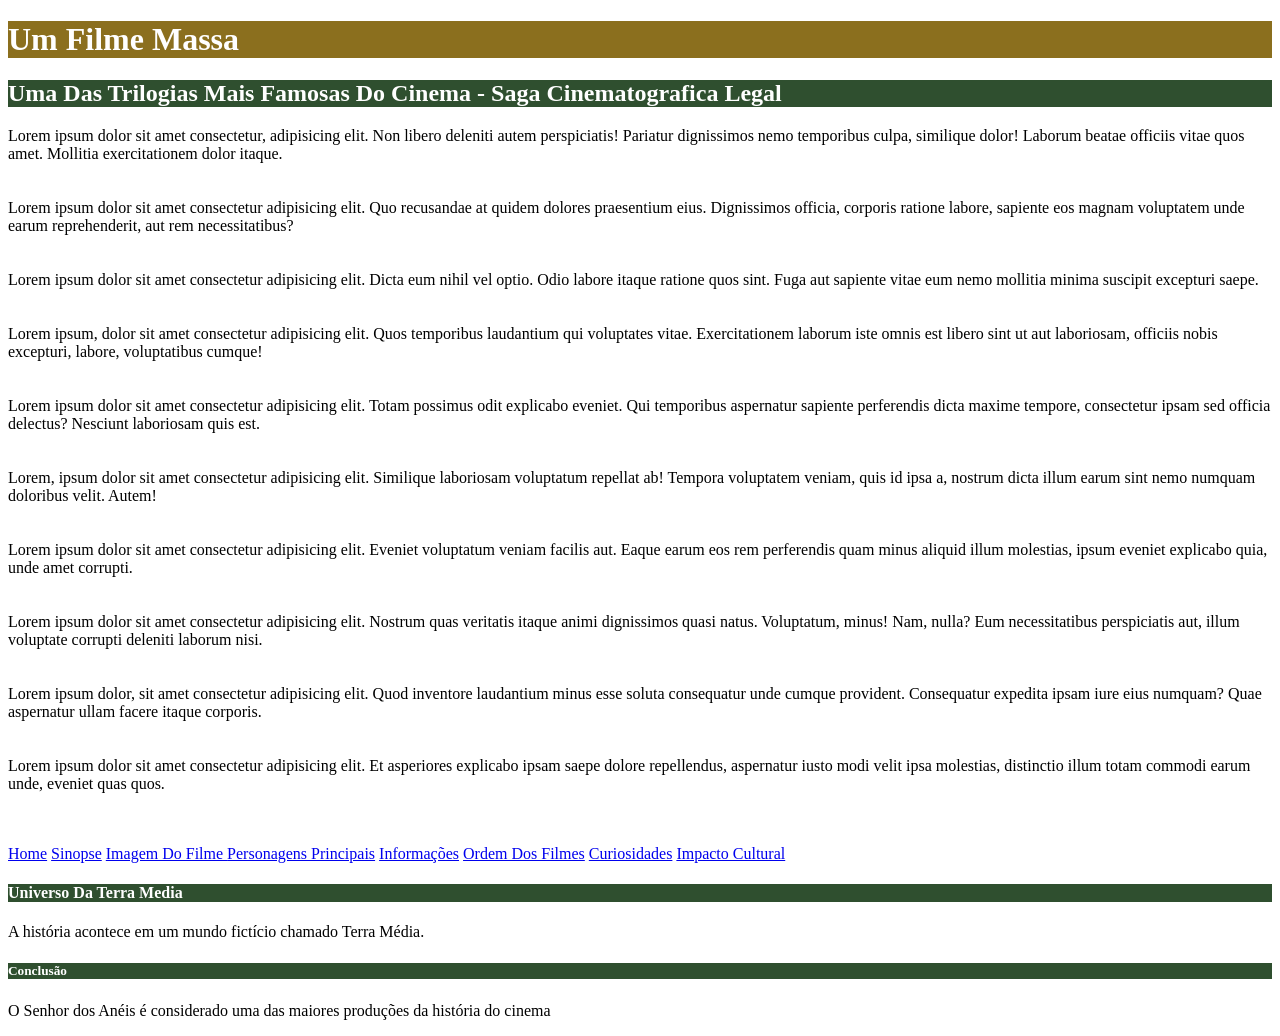
==== index.html @ 5e1171a9 "criação da tabela da trilogia dos filmes" ====
<!DOCTYPE html>
<html>
    <head>
       <title>Filme O Senhor Dos Aneis</title>
        <meta charset="utf8">
        <link rel="stylesheet" href="styles.css">
    </head>
    <body>
     <h1 id="titulo_principal">Um Filme Massa</h1>
    <h2 class="titulo_secundario">Uma Das Trilogias Mais Famosas Do Cinema - Saga Cinematografica Legal</h2>
    <p>Lorem ipsum dolor sit amet consectetur, adipisicing elit. Non libero deleniti autem perspiciatis! Pariatur dignissimos nemo temporibus culpa, similique dolor! Laborum beatae officiis vitae quos amet. Mollitia exercitationem dolor itaque.<br><br><br>

  Lorem ipsum dolor sit amet consectetur adipisicing elit. Quo recusandae at quidem dolores praesentium eius. Dignissimos officia, corporis ratione labore, sapiente eos magnam voluptatem unde earum reprehenderit, aut rem necessitatibus?<br><br><br>
  Lorem ipsum dolor sit amet consectetur adipisicing elit. Dicta eum nihil vel optio. Odio labore itaque ratione quos sint. Fuga aut sapiente vitae eum nemo mollitia minima suscipit excepturi saepe.<br><br><br>
  
  Lorem ipsum, dolor sit amet consectetur adipisicing elit. Quos temporibus laudantium qui voluptates vitae. Exercitationem laborum iste omnis est libero sint ut aut laboriosam, officiis nobis excepturi, labore, voluptatibus cumque!<br><br><br>
  
  Lorem ipsum dolor sit amet consectetur adipisicing elit. Totam possimus odit explicabo eveniet. Qui temporibus aspernatur sapiente perferendis dicta maxime tempore, consectetur ipsam sed officia delectus? Nesciunt laboriosam quis est.<br><br><br>
  
  Lorem, ipsum dolor sit amet consectetur adipisicing elit. Similique laboriosam voluptatum repellat ab! Tempora voluptatem veniam, quis id ipsa a, nostrum dicta illum earum sint nemo numquam doloribus velit. Autem!<br><br><br>
  
  Lorem ipsum dolor sit amet consectetur adipisicing elit. Eveniet voluptatum veniam facilis aut. Eaque earum eos rem perferendis quam minus aliquid illum molestias, ipsum eveniet explicabo quia, unde amet corrupti.<br><br><br>
 
  Lorem ipsum dolor sit amet consectetur adipisicing elit. Nostrum quas veritatis itaque animi dignissimos quasi natus. Voluptatum, minus! Nam, nulla? Eum necessitatibus perspiciatis aut, illum voluptate corrupti deleniti laborum nisi.<br><br><br>

  Lorem ipsum dolor, sit amet consectetur adipisicing elit. Quod inventore laudantium minus esse soluta consequatur unde cumque provident. Consequatur expedita ipsam iure eius numquam? Quae aspernatur ullam facere itaque corporis.<br><br><br>

  Lorem ipsum dolor sit amet consectetur adipisicing elit. Et asperiores explicabo ipsam saepe dolore repellendus, aspernatur iusto modi velit ipsa molestias, distinctio illum totam commodi earum unde, eveniet quas quos.
<br><br><br>
    </p>

    <div id="conclusao"
      <nav>
         <a href="index.html">Home</a>
         <a href="sinopse.html">Sinopse</a>
         <a href="imagemdofilme.html" >Imagem Do Filme </a>
         <a href="Personagens.html">Personagens Principais</a>
         <a href="Informações.html" >Informações</a>
         <a href="Ordem.html">Ordem Dos Filmes</a>
         <a href="curiosidades.html">Curiosidades</a>
         <a href="impacto.html" >Impacto Cultural</a>
         <a href="#conclusao"></a>
      </nav>
      <h4 class="titulo_secundario">Universo Da Terra Media</h4>
          <p>A história acontece em um mundo fictício chamado Terra Média. </p>
      <h5 class="titulo_secundario">Conclusão</h5>
          <p>O Senhor dos Anéis é considerado uma das maiores produções da história do cinema</p>
    </body>
</html>
---- styles.css ----
#titulo_principal{
                background-color: #8B6F1E;;;
                color: white;
            }

            .titulo_secundario{
                background-color: #2F4F2F;;;
                color: white;
            }
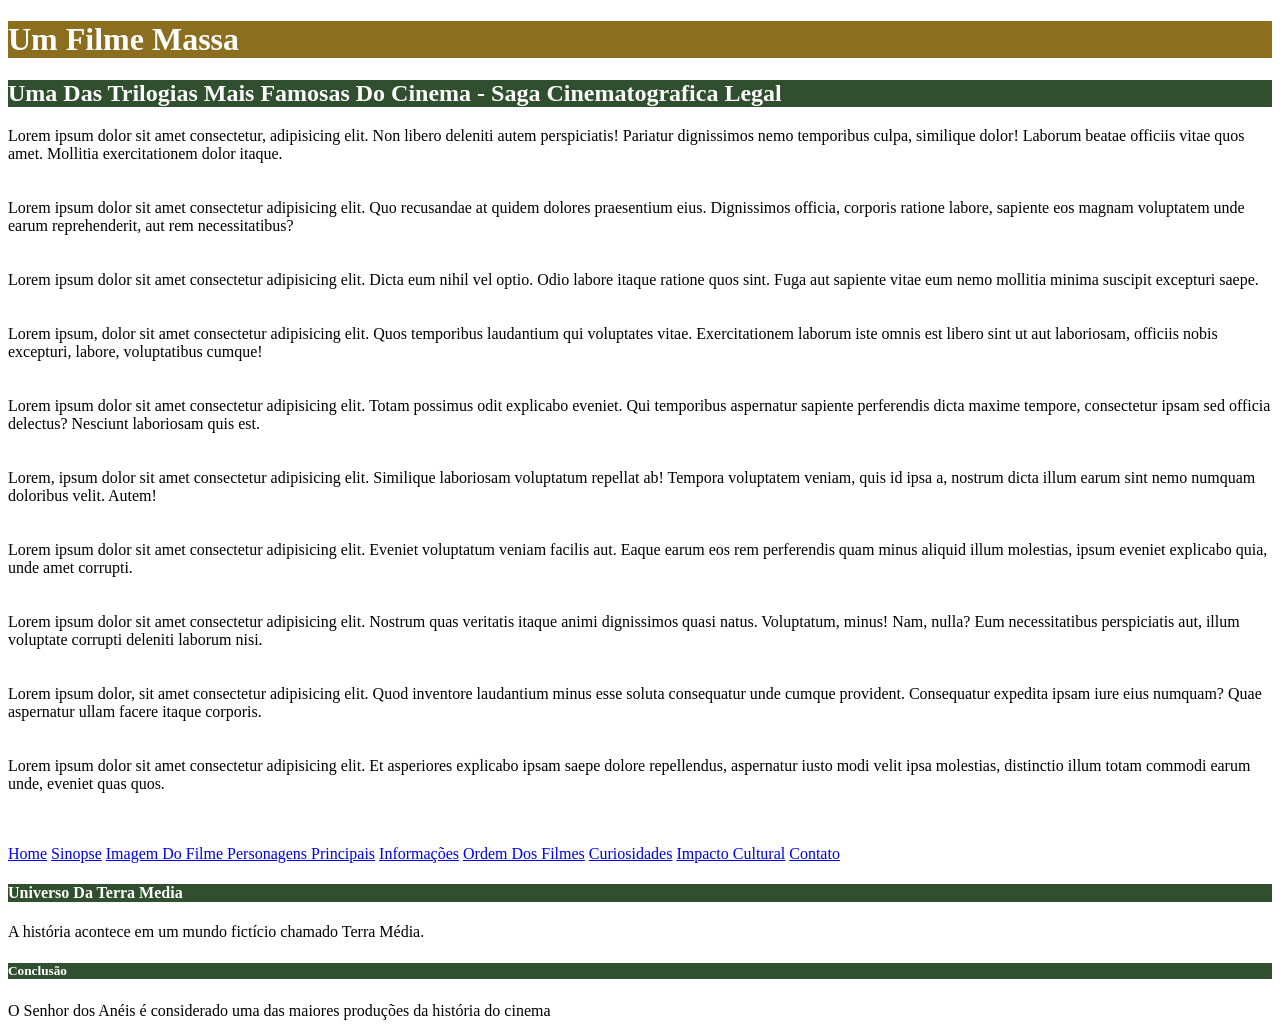
==== commit 137e30cb: "criação da pagina de contato" ====
--- a/index.html
+++ b/index.html
@@ -29,7 +29,7 @@
 <br><br><br>
     </p>
 
-    <div id="conclusao"
+    <div id="conclusao"></div>
       <nav>
          <a href="index.html">Home</a>
          <a href="sinopse.html">Sinopse</a>
@@ -40,6 +40,7 @@
          <a href="curiosidades.html">Curiosidades</a>
          <a href="impacto.html" >Impacto Cultural</a>
          <a href="#conclusao"></a>
+         <a href="contato.html">Contato</a>
       </nav>
       <h4 class="titulo_secundario">Universo Da Terra Media</h4>
           <p>A história acontece em um mundo fictício chamado Terra Média. </p>
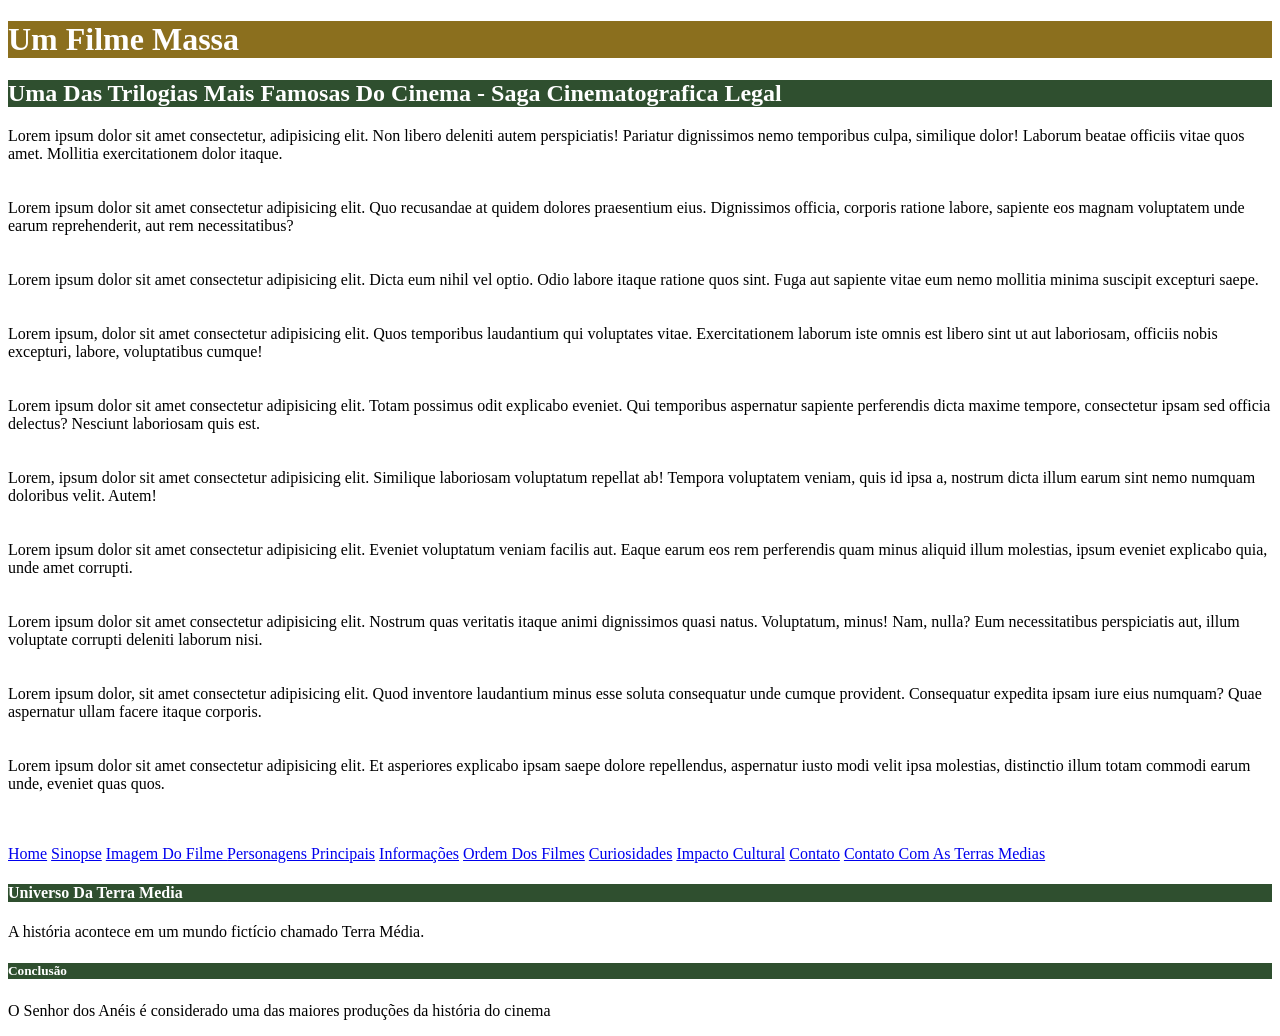
==== commit cc2f7079: "criação do trabalho dor de cabeça" ====
--- a/index.html
+++ b/index.html
@@ -41,6 +41,7 @@
          <a href="impacto.html" >Impacto Cultural</a>
          <a href="#conclusao"></a>
          <a href="contato.html">Contato</a>
+         <a href="ContatoComATerraMedia.html">Contato Com As Terras Medias</a>
       </nav>
       <h4 class="titulo_secundario">Universo Da Terra Media</h4>
           <p>A história acontece em um mundo fictício chamado Terra Média. </p>
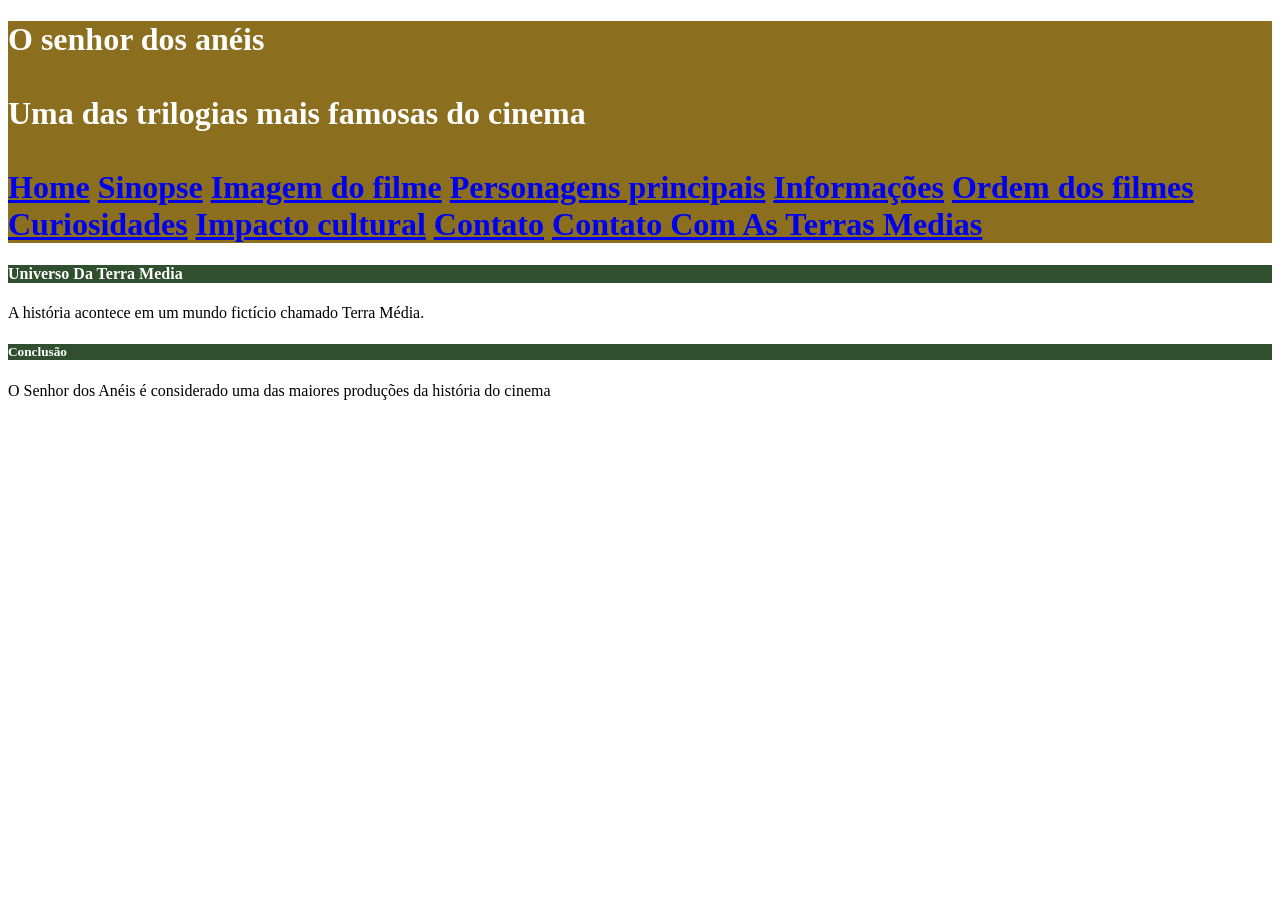
==== commit 8eb6a4bc: "trabai" ====
--- a/index.html
+++ b/index.html
@@ -6,43 +6,24 @@
         <link rel="stylesheet" href="styles.css">
     </head>
     <body>
-     <h1 id="titulo_principal">Um Filme Massa</h1>
-    <h2 class="titulo_secundario">Uma Das Trilogias Mais Famosas Do Cinema - Saga Cinematografica Legal</h2>
-    <p>Lorem ipsum dolor sit amet consectetur, adipisicing elit. Non libero deleniti autem perspiciatis! Pariatur dignissimos nemo temporibus culpa, similique dolor! Laborum beatae officiis vitae quos amet. Mollitia exercitationem dolor itaque.<br><br><br>
-
-  Lorem ipsum dolor sit amet consectetur adipisicing elit. Quo recusandae at quidem dolores praesentium eius. Dignissimos officia, corporis ratione labore, sapiente eos magnam voluptatem unde earum reprehenderit, aut rem necessitatibus?<br><br><br>
-  Lorem ipsum dolor sit amet consectetur adipisicing elit. Dicta eum nihil vel optio. Odio labore itaque ratione quos sint. Fuga aut sapiente vitae eum nemo mollitia minima suscipit excepturi saepe.<br><br><br>
+         <h1 id="titulo_principal">O senhor dos anéis<br><br>Uma das trilogias mais famosas do cinema<br><br>
+        
+        <nav id="titulo_principal">
+        <a href="index.html">Home</a>
+        <a href="sinopse.html">Sinopse</a>
+        <a href="imagemdofilme.html">Imagem do filme</a>
+        <a href="Personagens.html">Personagens principais</a>
+        <a href="Informações.html">Informações</a>
+        <a href="Ordem.html">Ordem dos filmes</a>
+        <a href="curiosidades.html">Curiosidades</a>
+        <a href="impacto.html">Impacto cultural</a>
+        <a href="contato.html">Contato</a>
+      <a href="ContatoComATerraMedia.html">Contato Com As Terras Medias</a></h2>
+    </nav></h1>
   
-  Lorem ipsum, dolor sit amet consectetur adipisicing elit. Quos temporibus laudantium qui voluptates vitae. Exercitationem laborum iste omnis est libero sint ut aut laboriosam, officiis nobis excepturi, labore, voluptatibus cumque!<br><br><br>
-  
-  Lorem ipsum dolor sit amet consectetur adipisicing elit. Totam possimus odit explicabo eveniet. Qui temporibus aspernatur sapiente perferendis dicta maxime tempore, consectetur ipsam sed officia delectus? Nesciunt laboriosam quis est.<br><br><br>
-  
-  Lorem, ipsum dolor sit amet consectetur adipisicing elit. Similique laboriosam voluptatum repellat ab! Tempora voluptatem veniam, quis id ipsa a, nostrum dicta illum earum sint nemo numquam doloribus velit. Autem!<br><br><br>
-  
-  Lorem ipsum dolor sit amet consectetur adipisicing elit. Eveniet voluptatum veniam facilis aut. Eaque earum eos rem perferendis quam minus aliquid illum molestias, ipsum eveniet explicabo quia, unde amet corrupti.<br><br><br>
- 
-  Lorem ipsum dolor sit amet consectetur adipisicing elit. Nostrum quas veritatis itaque animi dignissimos quasi natus. Voluptatum, minus! Nam, nulla? Eum necessitatibus perspiciatis aut, illum voluptate corrupti deleniti laborum nisi.<br><br><br>
-
-  Lorem ipsum dolor, sit amet consectetur adipisicing elit. Quod inventore laudantium minus esse soluta consequatur unde cumque provident. Consequatur expedita ipsam iure eius numquam? Quae aspernatur ullam facere itaque corporis.<br><br><br>
-
-  Lorem ipsum dolor sit amet consectetur adipisicing elit. Et asperiores explicabo ipsam saepe dolore repellendus, aspernatur iusto modi velit ipsa molestias, distinctio illum totam commodi earum unde, eveniet quas quos.
-<br><br><br>
-    </p>
-
+    
     <div id="conclusao"></div>
-      <nav>
-         <a href="index.html">Home</a>
-         <a href="sinopse.html">Sinopse</a>
-         <a href="imagemdofilme.html" >Imagem Do Filme </a>
-         <a href="Personagens.html">Personagens Principais</a>
-         <a href="Informações.html" >Informações</a>
-         <a href="Ordem.html">Ordem Dos Filmes</a>
-         <a href="curiosidades.html">Curiosidades</a>
-         <a href="impacto.html" >Impacto Cultural</a>
-         <a href="#conclusao"></a>
-         <a href="contato.html">Contato</a>
-         <a href="ContatoComATerraMedia.html">Contato Com As Terras Medias</a>
-      </nav>
+      
       <h4 class="titulo_secundario">Universo Da Terra Media</h4>
           <p>A história acontece em um mundo fictício chamado Terra Média. </p>
       <h5 class="titulo_secundario">Conclusão</h5>
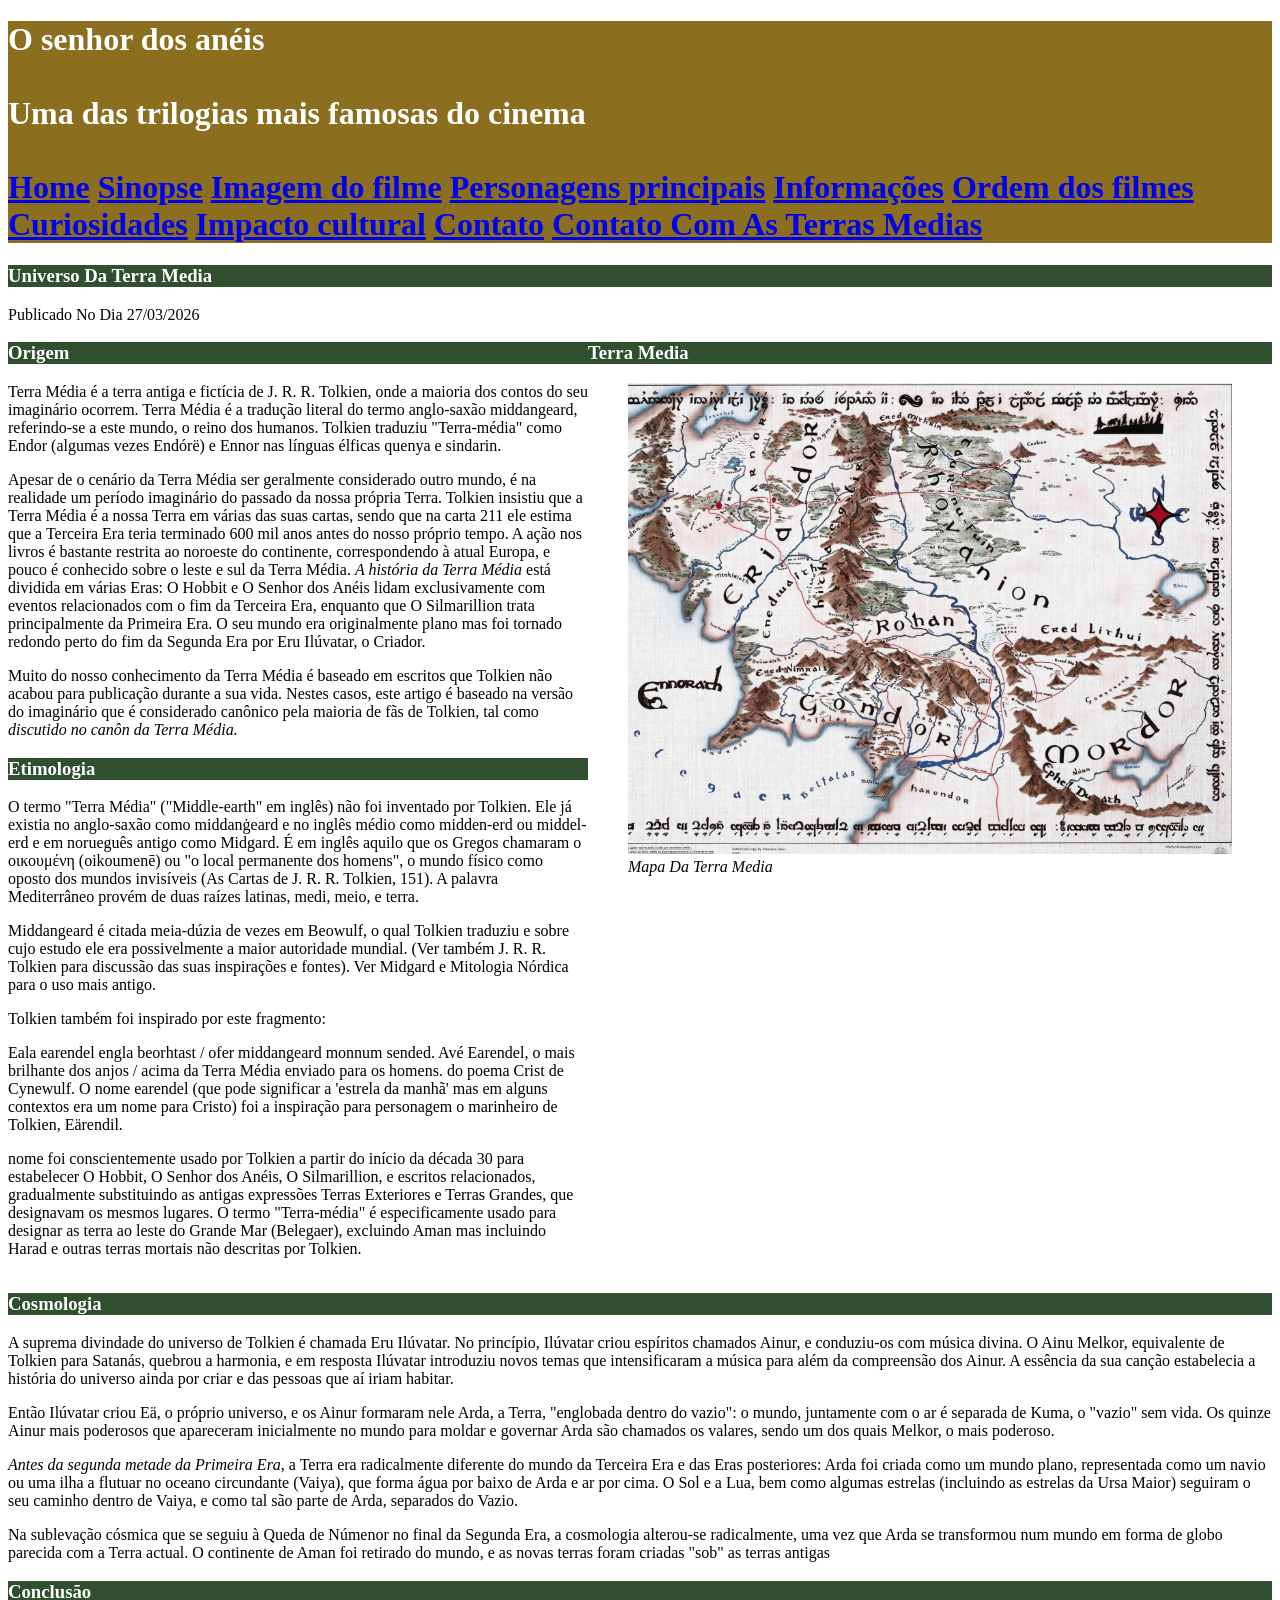
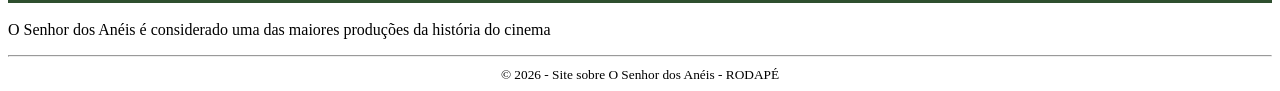
==== commit 20a64136: "atualização da pagina inicial" ====
--- a/index.html
+++ b/index.html
@@ -1,32 +1,148 @@
-<!DOCTYPE html>
-<html>
-    <head>
-       <title>Filme O Senhor Dos Aneis</title>
-        <meta charset="utf8">
-        <link rel="stylesheet" href="styles.css">
-    </head>
-    <body>
-         <h1 id="titulo_principal">O senhor dos anéis<br><br>Uma das trilogias mais famosas do cinema<br><br>
-        
-        <nav id="titulo_principal">
-        <a href="index.html">Home</a>
-        <a href="sinopse.html">Sinopse</a>
-        <a href="imagemdofilme.html">Imagem do filme</a>
-        <a href="Personagens.html">Personagens principais</a>
-        <a href="Informações.html">Informações</a>
-        <a href="Ordem.html">Ordem dos filmes</a>
-        <a href="curiosidades.html">Curiosidades</a>
-        <a href="impacto.html">Impacto cultural</a>
-        <a href="contato.html">Contato</a>
-      <a href="ContatoComATerraMedia.html">Contato Com As Terras Medias</a></h2>
-    </nav></h1>
-  
-    
-    <div id="conclusao"></div>
-      
-      <h4 class="titulo_secundario">Universo Da Terra Media</h4>
-          <p>A história acontece em um mundo fictício chamado Terra Média. </p>
-      <h5 class="titulo_secundario">Conclusão</h5>
-          <p>O Senhor dos Anéis é considerado uma das maiores produções da história do cinema</p>
-    </body>
-</html>+        <!DOCTYPE html>
+        <html>
+            <head>
+            <title>Filme O Senhor Dos Aneis</title>
+                <meta charset="utf8">
+                <link rel="stylesheet" href="styles.css" type="text/css">
+                <link rel="icon" type="image/x-icon" href="espada.ico">
+            </head>
+            <body>
+                <header>
+                <h1 id="titulo_principal">O senhor dos anéis<br><br>Uma das trilogias mais famosas do cinema<br><br>
+                
+                <nav id="titulo_principal">
+                <a href="index.html">Home</a>
+                <a href="sinopse.html">Sinopse</a>
+                <a href="imagemdofilme.html">Imagem do filme</a>
+                <a href="Personagens.html">Personagens principais</a>
+                <a href="Informações.html">Informações</a>
+                <a href="Ordem.html">Ordem dos filmes</a>
+                <a href="curiosidades.html">Curiosidades</a>
+                <a href="impacto.html">Impacto cultural</a>
+                <a href="contato.html">Contato</a>
+            <a href="ContatoComATerraMedia.html">Contato Com As Terras Medias</a></h2>
+            </nav></h1>
+            </header>
+            <main>
+            <header>
+                <h3 class="titulo_secundario">Universo Da Terra Media</h3>
+                <spam>Publicado No Dia 27/03/2026</spam>
+            </header>
+
+            <div id="layout">
+
+            <article>
+            <section>
+                <h3 class="titulo_secundario">Origem</h3>
+                    <p>Terra Média é a terra antiga e fictícia de J. R. R. Tolkien, onde a maioria dos 
+                    contos do seu imaginário ocorrem. Terra Média é a tradução literal do termo 
+                    anglo-saxão middangeard, referindo-se a este mundo, o reino dos humanos. 
+                    Tolkien traduziu "Terra-média" como Endor (algumas vezes Endórë) e Ennor 
+                    nas línguas élficas quenya e sindarin.</p>
+
+                    <p>Apesar de o cenário da Terra Média ser geralmente considerado outro mundo, 
+                    é na realidade um período imaginário do passado da nossa própria Terra. 
+                    Tolkien insistiu que a Terra Média é a nossa Terra em várias das suas cartas, 
+                    sendo que na carta 211 ele estima que a Terceira Era teria terminado 600 mil 
+                    anos antes do nosso próprio tempo. A ação nos livros é bastante restrita ao 
+                    noroeste do continente, correspondendo à atual Europa, e pouco é conhecido 
+                    sobre o leste e sul da Terra Média. <em>A história da Terra Média</em> está dividida em 
+                    várias Eras: O Hobbit e O Senhor dos Anéis lidam exclusivamente com 
+                    eventos relacionados com o fim da Terceira Era, enquanto que O Silmarillion 
+                    trata principalmente da Primeira Era. O seu mundo era originalmente plano 
+                    mas foi tornado redondo perto do fim da Segunda Era por Eru Ilúvatar, o 
+                    Criador.</p>
+
+                    <p>Muito do nosso conhecimento da Terra Média é baseado em escritos que 
+                    Tolkien não acabou para publicação durante a sua vida. Nestes casos, este 
+                    artigo é baseado na versão do imaginário que é considerado canônico pela 
+                    maioria de fãs de Tolkien, tal como <em>discutido no canôn da Terra Média.</em></p>
+            </section>
+            <section>
+                    <h3 class="titulo_secundario">Etimologia</h3>     
+                    <p> O termo "Terra Média" ("Middle-earth" em inglês) não foi inventado por 
+                    Tolkien. Ele já existia no anglo-saxão como middanġeard e no inglês médio 
+                    como midden-erd ou middel-erd e em norueguês antigo como Midgard. É em 
+                    inglês aquilo que os Gregos chamaram o οικουμένη (oikoumenē) ou "o local 
+                    permanente dos homens", o mundo físico como oposto dos mundos invisíveis 
+                    (As Cartas de J. R. R. Tolkien, 151). A palavra Mediterrâneo provém de duas 
+                    raízes latinas, medi, meio, e terra.</p>
+
+                    <p>Middangeard é citada meia-dúzia de vezes em Beowulf, o qual Tolkien 
+                    traduziu e sobre cujo estudo ele era possivelmente a maior autoridade 
+                    mundial. (Ver também J. R. R. Tolkien para discussão das suas inspirações e 
+                    fontes). Ver Midgard e Mitologia Nórdica para o uso mais antigo.</p>
+
+                    <p>Tolkien também foi inspirado por este fragmento: </p>
+
+                    <p>Eala earendel engla beorhtast / ofer middangeard monnum sended. 
+                    Avé Earendel, o mais brilhante dos anjos / acima da Terra Média enviado para 
+                    os homens. do poema Crist de Cynewulf. O nome earendel (que pode 
+                    significar a 'estrela da manhã' mas em alguns contextos era um nome para 
+                    Cristo) foi a inspiração para personagem o marinheiro de Tolkien, Eärendil. </p>
+
+                    <p>nome foi conscientemente usado por Tolkien a partir do início da década 30 
+                    para estabelecer O Hobbit, O Senhor dos Anéis, O Silmarillion, e escritos 
+                    relacionados, gradualmente substituindo as antigas expressões Terras 
+                    Exteriores e Terras Grandes, que designavam os mesmos lugares. O termo 
+                    "Terra-média" é especificamente usado para designar as terra ao leste do 
+                    Grande Mar (Belegaer), excluindo Aman mas incluindo Harad e outras terras 
+                    mortais não descritas por Tolkien.</p>
+                    </section>
+        </article>
+                
+                    <aside>
+                        <h3 class="titulo_secundario">Terra Media</h3>  
+                        <figure>
+                            <img src="terra_media.png" alt="Mapa Da Terra Media">
+                            <figcaption><em>Mapa Da Terra Media</em></figcaption>
+                        </figure>
+                    </aside>
+                    </div>
+
+                    <article>
+                        <section>
+                          <h3 class="titulo_secundario">Cosmologia</h3>                       
+                    <p>A suprema divindade do universo de Tolkien é chamada Eru Ilúvatar. No 
+                    princípio, Ilúvatar criou espíritos chamados Ainur, e conduziu-os com música 
+                    divina. O Ainu Melkor, equivalente de Tolkien para Satanás, quebrou a 
+                    harmonia, e em resposta Ilúvatar introduziu novos temas que intensificaram a 
+                    música para além da compreensão dos Ainur. A essência da sua canção 
+                    estabelecia a história do universo ainda por criar e das pessoas que aí iriam 
+                    habitar.</p>
+
+                    <p>Então Ilúvatar criou Eä, o próprio universo, e os Ainur formaram nele Arda, a 
+                    Terra, "englobada dentro do vazio": o mundo, juntamente com o ar é separada 
+                    de Kuma, o "vazio" sem vida. Os quinze Ainur mais poderosos que 
+                    apareceram inicialmente no mundo para moldar e governar Arda são 
+                    chamados os valares, sendo um dos quais Melkor, o mais poderoso.</p>
+
+                    <p><em>Antes da segunda metade da Primeira Era</em>, a Terra era radicalmente diferente 
+                    do mundo da Terceira Era e das Eras posteriores: Arda foi criada como um 
+                    mundo plano, representada como um navio ou uma ilha a flutuar no oceano 
+                    circundante (Vaiya), que forma água por baixo de Arda e ar por cima. O Sol e 
+                    a Lua, bem como algumas estrelas (incluindo as estrelas da Ursa Maior) 
+                    seguiram o seu caminho dentro de Vaiya, e como tal são parte de Arda, 
+                    separados do Vazio.</p>
+
+                    <p>Na sublevação cósmica que se seguiu à Queda de Númenor no final da 
+                    Segunda Era, a cosmologia alterou-se radicalmente, uma vez que Arda se 
+                    transformou num mundo em forma de globo parecida com a Terra actual. O 
+                    continente de Aman foi retirado do mundo, e as novas terras foram criadas 
+                    "sob" as terras antigas</p>
+                        </section>
+                    </article>
+
+
+            <section>
+            <h3 class="titulo_secundario">Conclusão</h3>
+                <p>O Senhor dos Anéis é considerado uma das maiores produções da história do cinema</p>
+            </section>
+
+                <footer class="rodape">
+                    <hr>
+                    <small>© 2026 - Site sobre O Senhor dos Anéis - RODAPÉ</small>
+                </footer>
+                </main>
+            </body>
+        </html>
--- a/styles.css
+++ b/styles.css
@@ -8,4 +8,15 @@
                 background-color: #2F4F2F;;;
                 color: white;
             }
+
+            #layout {
+
+                display: flex;
+            }
+
+            .rodape {
+
+                text-align: center;
+            }
+
         
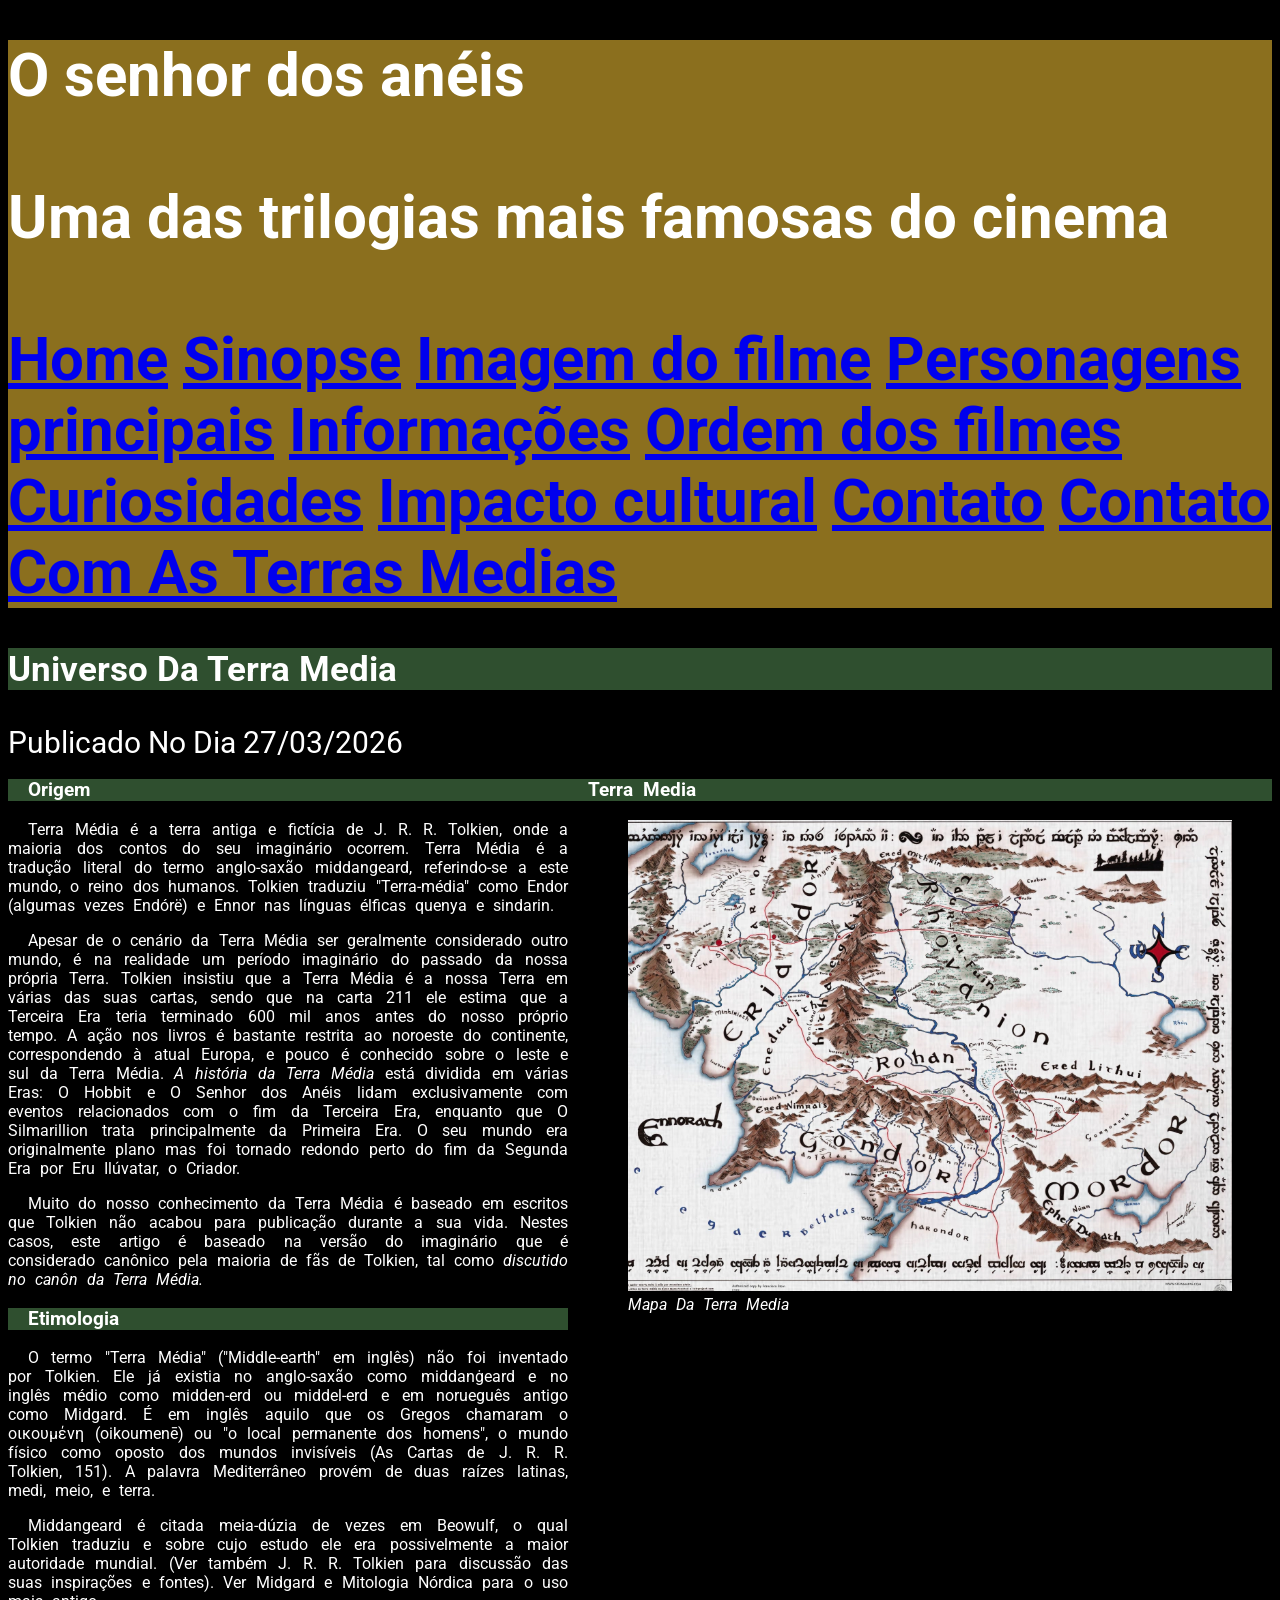
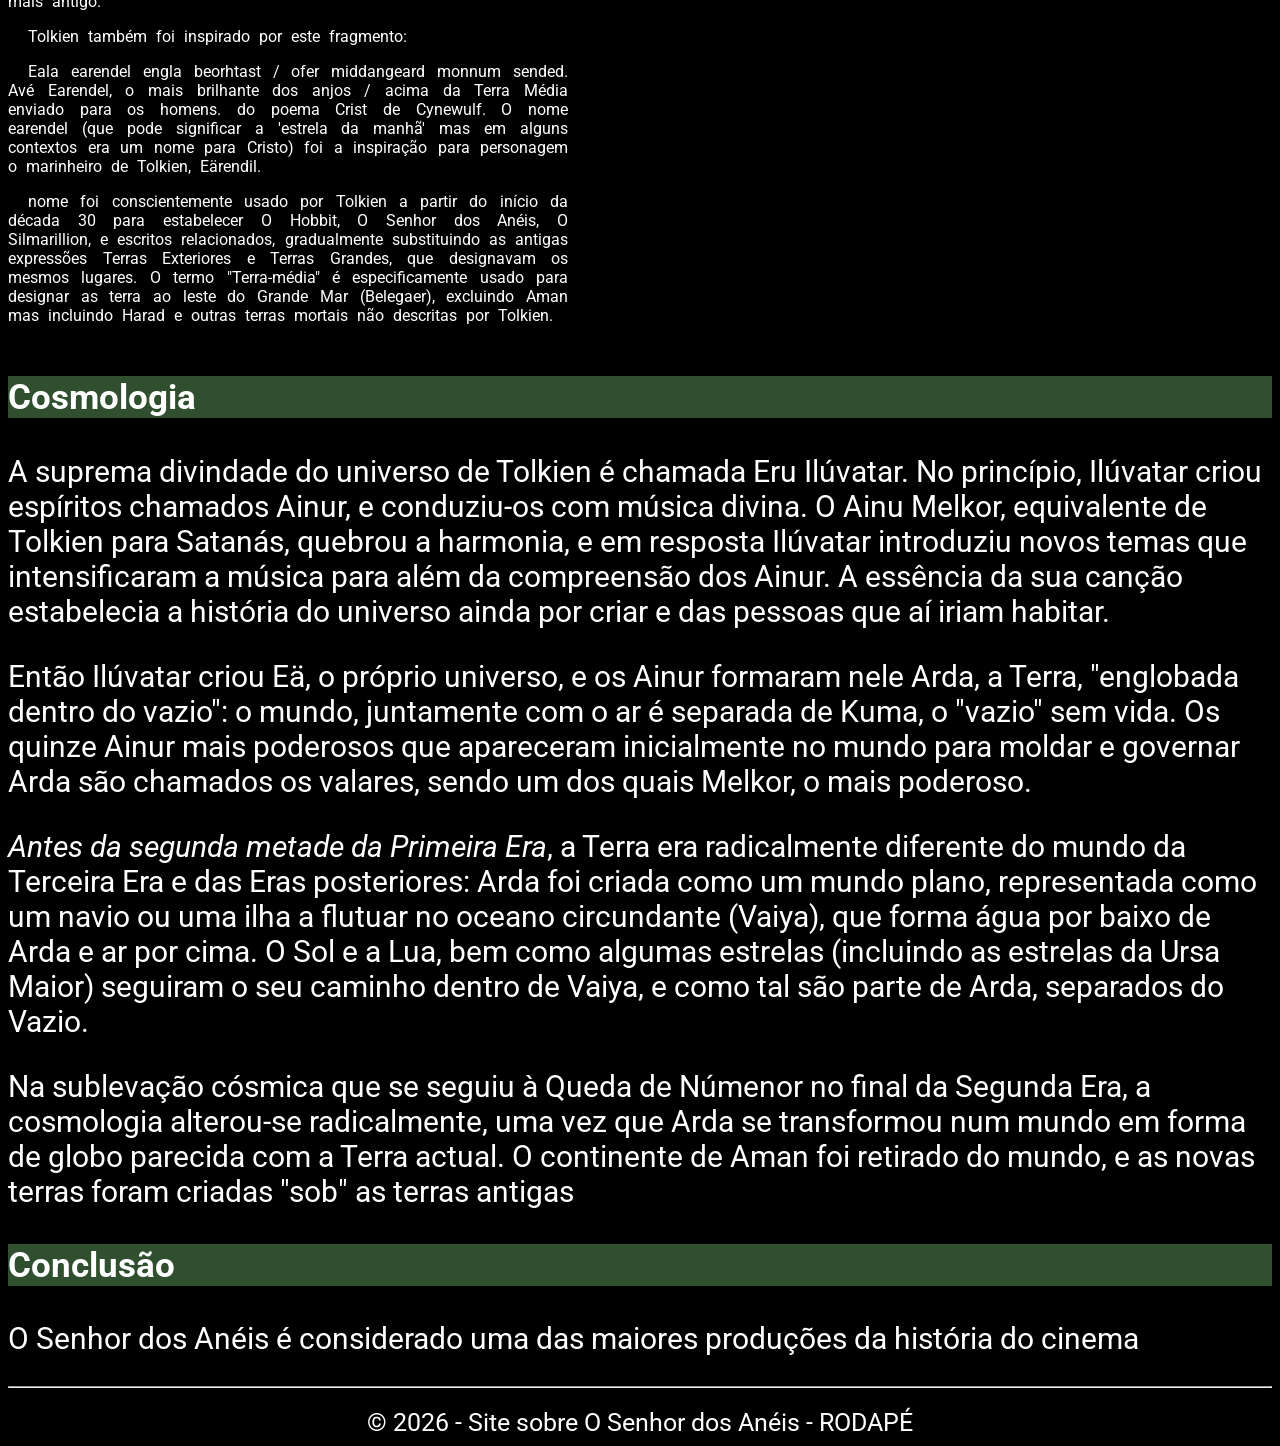
==== commit 37d0b41e: "commit" ====
--- a/index.html
+++ b/index.html
@@ -2,9 +2,11 @@
         <html>
             <head>
             <title>Filme O Senhor Dos Aneis</title>
+            <link rel="stylesheet" href="styles.css">
                 <meta charset="utf8">
                 <link rel="stylesheet" href="styles.css" type="text/css">
                 <link rel="icon" type="image/x-icon" href="espada.ico">
+                
             </head>
             <body>
                 <header>
--- a/styles.css
+++ b/styles.css
@@ -1,4 +1,5 @@
 
+             @import url('https://fonts.googleapis.com/css2?family=Roboto:ital,wght@0,100..900;1,100..900&display=swap');
             #titulo_principal{
                 background-color: #8B6F1E;;;
                 color: white;
@@ -9,14 +10,31 @@
                 color: white;
             }
 
-            #layout {
-
-                display: flex;
-            }
-
             .rodape {
 
                 text-align: center;
             }
 
+            body{
+                /*Topografia CSS*/
+                background-color: Rgb(0,0,0); /*Cor De Fundo*/
+                color: Rgb(255,255,255); /*Cor Da Fonte*/
+                font-family: "Roboto", sans-serif;/*Fonte Do Texto*/
+                font-size: 30px;
+            }
+
+            #layout {
+                font-size: 1rem; /*Herdao tamanho do pai dele (no nosso caso o body) com um multiplicador*/
+                display: flex;
+                font-style: normal /*Estilo da fonte*/
+                line-height: 30px; /*Espaçamento entre as linhas*/
+                font-weight: 400 /*Negrito em CSS 100 a 900 bold e bolder*/
+                text-transform: none /*Capitalização do texto : uppercase - lowecase e capitalize*/
+                text-decoration: underline wavy; /*Sublinhado de texto - underline ou overline double - dashed - dotted - wavy - none*/
+                word-spacing: 5px; /*Espaçamento entre palavras*/
+                letter-spacing: none; /*Espaçamento entre linhas*/
+                text-indent: 20px; /*Espaçamento de paragrafo primeira linha*/
+                text-align: justify; /*Alinhamento do texto: left - right -  justify e center*/
+            }
+ 
         
--- a/styles.css
+++ b/styles.css
@@ -1,4 +1,5 @@
 
+             @import url('https://fonts.googleapis.com/css2?family=Roboto:ital,wght@0,100..900;1,100..900&display=swap');
             #titulo_principal{
                 background-color: #8B6F1E;;;
                 color: white;
@@ -9,14 +10,31 @@
                 color: white;
             }
 
-            #layout {
-
-                display: flex;
-            }
-
             .rodape {
 
                 text-align: center;
             }
 
+            body{
+                /*Topografia CSS*/
+                background-color: Rgb(0,0,0); /*Cor De Fundo*/
+                color: Rgb(255,255,255); /*Cor Da Fonte*/
+                font-family: "Roboto", sans-serif;/*Fonte Do Texto*/
+                font-size: 30px;
+            }
+
+            #layout {
+                font-size: 1rem; /*Herdao tamanho do pai dele (no nosso caso o body) com um multiplicador*/
+                display: flex;
+                font-style: normal /*Estilo da fonte*/
+                line-height: 30px; /*Espaçamento entre as linhas*/
+                font-weight: 400 /*Negrito em CSS 100 a 900 bold e bolder*/
+                text-transform: none /*Capitalização do texto : uppercase - lowecase e capitalize*/
+                text-decoration: underline wavy; /*Sublinhado de texto - underline ou overline double - dashed - dotted - wavy - none*/
+                word-spacing: 5px; /*Espaçamento entre palavras*/
+                letter-spacing: none; /*Espaçamento entre linhas*/
+                text-indent: 20px; /*Espaçamento de paragrafo primeira linha*/
+                text-align: justify; /*Alinhamento do texto: left - right -  justify e center*/
+            }
+ 
         
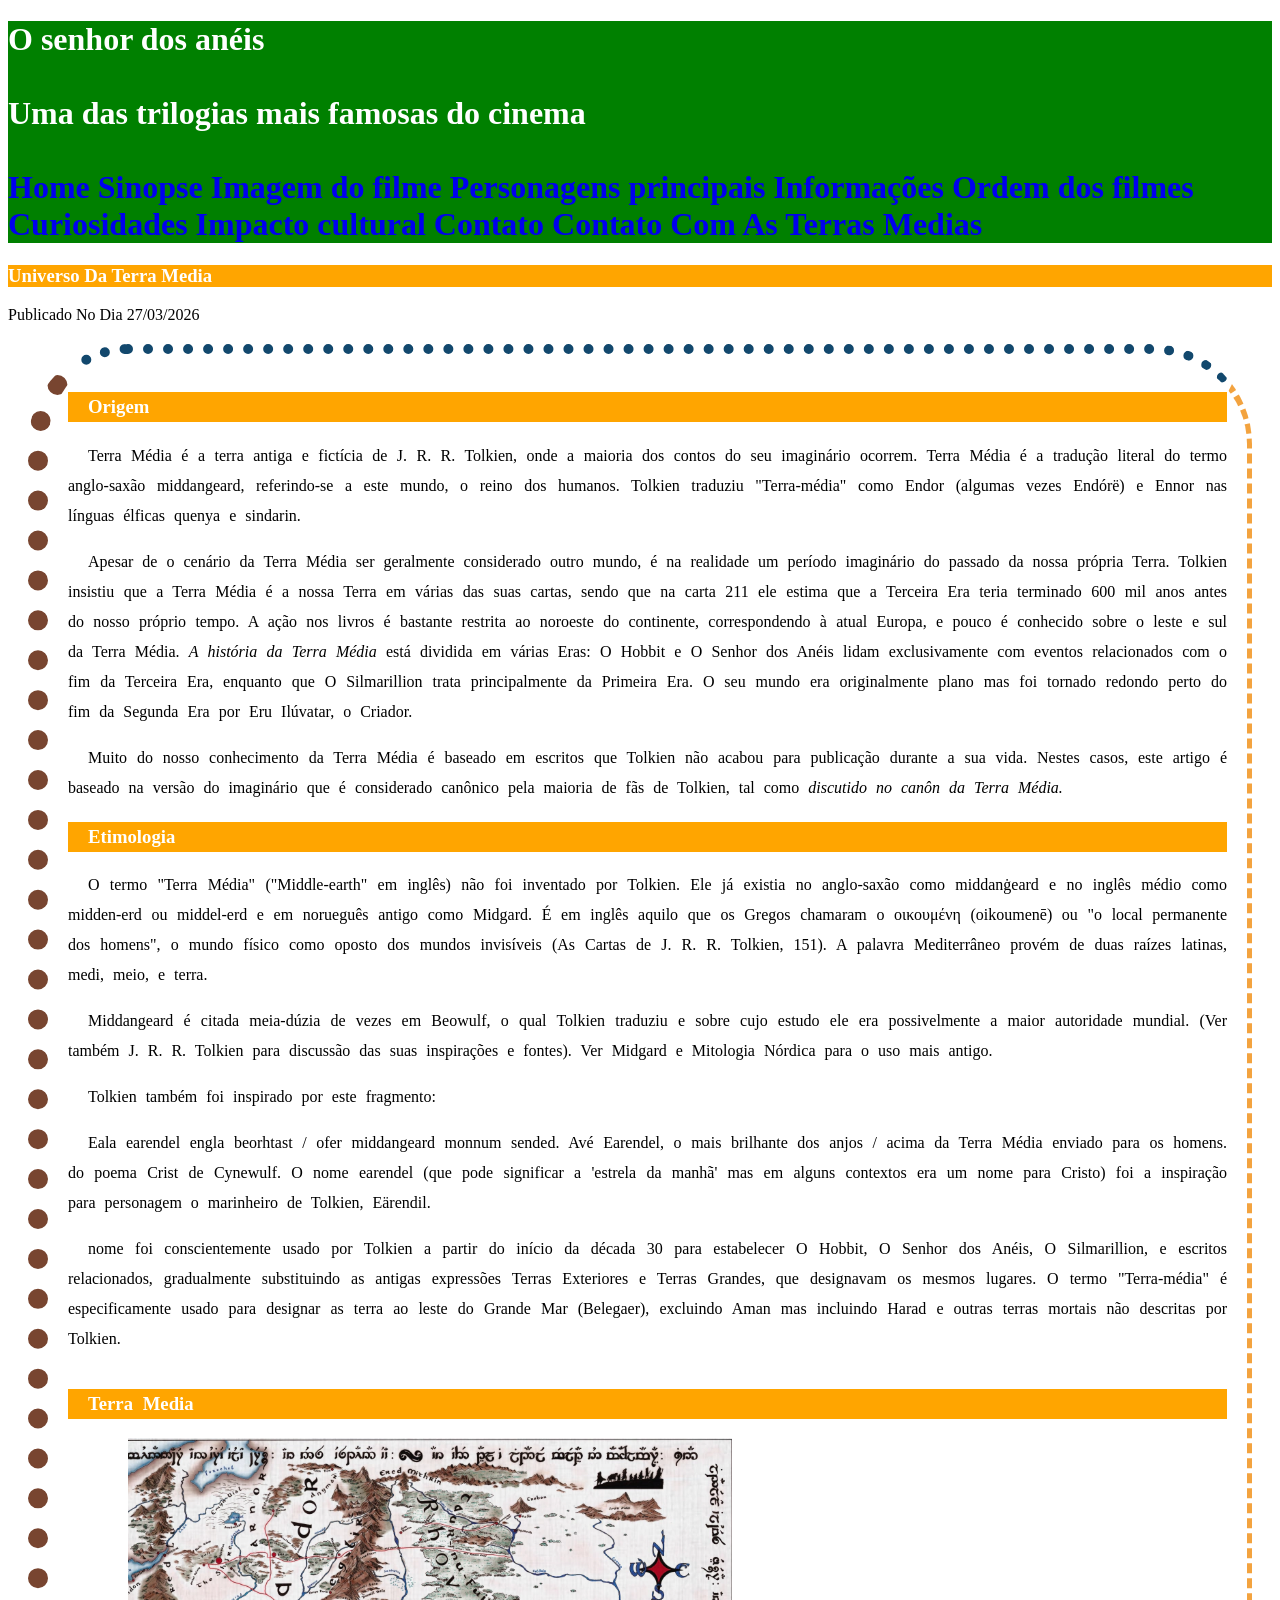
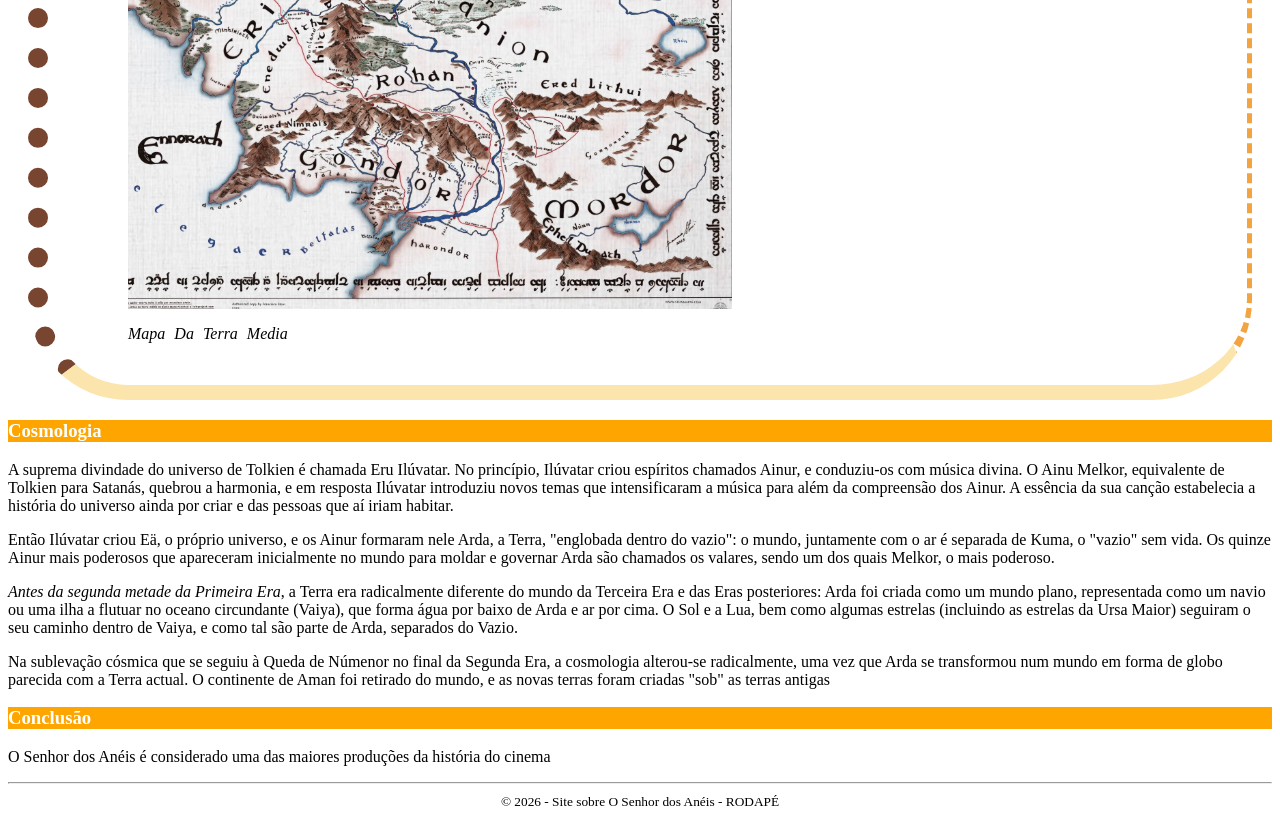
==== commit 4801f4d5: "aprendendo bordas display e merge" ====
--- a/index.html
+++ b/index.html
@@ -2,11 +2,9 @@
         <html>
             <head>
             <title>Filme O Senhor Dos Aneis</title>
-            <link rel="stylesheet" href="styles.css">
                 <meta charset="utf8">
                 <link rel="stylesheet" href="styles.css" type="text/css">
                 <link rel="icon" type="image/x-icon" href="espada.ico">
-                
             </head>
             <body>
                 <header>
@@ -105,7 +103,7 @@
                     <article>
                         <section>
                           <h3 class="titulo_secundario">Cosmologia</h3>                       
-                    <p>A suprema divindade do universo de Tolkien é chamada Eru Ilúvatar. No 
+                    <p class="teste_display">A suprema divindade do universo de Tolkien é chamada Eru Ilúvatar. No 
                     princípio, Ilúvatar criou espíritos chamados Ainur, e conduziu-os com música 
                     divina. O Ainu Melkor, equivalente de Tolkien para Satanás, quebrou a 
                     harmonia, e em resposta Ilúvatar introduziu novos temas que intensificaram a 
@@ -113,13 +111,13 @@
                     estabelecia a história do universo ainda por criar e das pessoas que aí iriam 
                     habitar.</p>
 
-                    <p>Então Ilúvatar criou Eä, o próprio universo, e os Ainur formaram nele Arda, a 
+                    <p class="teste_display">Então Ilúvatar criou Eä, o próprio universo, e os Ainur formaram nele Arda, a 
                     Terra, "englobada dentro do vazio": o mundo, juntamente com o ar é separada 
                     de Kuma, o "vazio" sem vida. Os quinze Ainur mais poderosos que 
                     apareceram inicialmente no mundo para moldar e governar Arda são 
                     chamados os valares, sendo um dos quais Melkor, o mais poderoso.</p>
 
-                    <p><em>Antes da segunda metade da Primeira Era</em>, a Terra era radicalmente diferente 
+                    <p class="teste_display"><em>Antes da segunda metade da Primeira Era</em>, a Terra era radicalmente diferente 
                     do mundo da Terceira Era e das Eras posteriores: Arda foi criada como um 
                     mundo plano, representada como um navio ou uma ilha a flutuar no oceano 
                     circundante (Vaiya), que forma água por baixo de Arda e ar por cima. O Sol e 
@@ -127,7 +125,7 @@
                     seguiram o seu caminho dentro de Vaiya, e como tal são parte de Arda, 
                     separados do Vazio.</p>
 
-                    <p>Na sublevação cósmica que se seguiu à Queda de Númenor no final da 
+                    <p class="teste_display">Na sublevação cósmica que se seguiu à Queda de Númenor no final da 
                     Segunda Era, a cosmologia alterou-se radicalmente, uma vez que Arda se 
                     transformou num mundo em forma de globo parecida com a Terra actual. O 
                     continente de Aman foi retirado do mundo, e as novas terras foram criadas 
--- a/styles.css
+++ b/styles.css
@@ -1,40 +1,69 @@
+            @import url('https://fonts.googleapis.com/css2?family=Roboto:ital,wght@0,100..900;1,100..900&display=swap');
 
-             @import url('https://fonts.googleapis.com/css2?family=Roboto:ital,wght@0,100..900;1,100..900&display=swap');
-            #titulo_principal{
-                background-color: #8B6F1E;;;
+
+
+            .titulo_secundario{
+                background-color: orange;
                 color: white;
             }
 
-            .titulo_secundario{
-                background-color: #2F4F2F;;;
+            #titulo_principal{
+                background-color: green;
                 color: white;
             }
 
-            .rodape {
-
+            .rodape{
                 text-align: center;
             }
 
-            body{
-                /*Topografia CSS*/
-                background-color: Rgb(0,0,0); /*Cor De Fundo*/
-                color: Rgb(255,255,255); /*Cor Da Fonte*/
-                font-family: "Roboto", sans-serif;/*Fonte Do Texto*/
-                font-size: 30px;
+            #body{
+                background-color:  /*Cor de fundo*/
+                color: rgb(255,255,255); /*Cor da fonte*/
+                font-family: "Roboto", sans-serif; /*Fonte do texto*/
+                font-size: 16px;
+
             }
 
-            #layout {
-                font-size: 1rem; /*Herdao tamanho do pai dele (no nosso caso o body) com um multiplicador*/
+            #layout{ 
+                font-size: 1em; /*Herda o tamanho do pai dele (body)com o multiplicador*/ 
                 display: flex;
-                font-style: normal /*Estilo da fonte*/
-                line-height: 30px; /*Espaçamento entre as linhas*/
-                font-weight: 400 /*Negrito em CSS 100 a 900 bold e bolder*/
-                text-transform: none /*Capitalização do texto : uppercase - lowecase e capitalize*/
-                text-decoration: underline wavy; /*Sublinhado de texto - underline ou overline double - dashed - dotted - wavy - none*/
+                flex-direction: column; /*Usado para defomor a direção dos elementos que sao filhos de um display*/
+                font-style: normal; /*Estilo da fonte: ialic - normal - oblique*/
+                line-height: 30px; /*Espaçamento de linhas*/
+                font-weight: 400; /*Negrito em css 100 a 900 bold e bolder*/
+                text-transform: none; /*Capitalização do texto: uppercase - lowercase - captalize*/
+                text-decoration: none; /*Formas de sublinhar texto: underline ou overline double - dashed - dotted - wavy - none*/
                 word-spacing: 5px; /*Espaçamento entre palavras*/
-                letter-spacing: none; /*Espaçamento entre linhas*/
-                text-indent: 20px; /*Espaçamento de paragrafo primeira linha*/
-                text-align: justify; /*Alinhamento do texto: left - right -  justify e center*/
+                letter-spacing: none; /*Espaçamento entre letras*/
+                text-indent: 20px;/*Espaçamento de paragrafo primeira linha*/                                           
+                text-align: justify; /*Alinhamento do texto: left - right - justify e center*/
+                border-style: solid; /*Estilo da borda: solid, dashed, dotted, double, groove, ridge, inset, outset*/
+                border-width: 20px; /*Espessura da borda*/
+                border-color:rgb(243, 163, 63) ; /*Cor da Borda*/
+                border: dashed 5px rgb(243, 163, 63); /*Definir estilo, espessura e cor da borda numa mesma linha*/
+                border-top: dotted 10px rgb(18, 72, 109);
+                border-left: dotted 20px rgb(120, 69, 48) ;
+                border-bottom: solid 15px rgb(252, 229, 173);
+                border-radius: 100px ; /*Arredondar cantos da borda*/
+                margin: 20px 30px 50px 100px; /*Margem do lado de FORA da borda*/
+                margin-left: 20px ; /*Margem esquerda fora da borda*/
+                margin-right: 20px ; /*Margem a direita fora da borda*/
+                margin-bottom: 20px ; /*Margem de baixo fora da borda*/
+                margin-top: 20px ; /*Margem de cima fora da borda*/
+                padding: 20px ; /*margem DENTRO da borda*/
+                padding-left: 20px;
+                padding-right: 20px;
+                padding-top: 20px;
+                padding-bottom: 20px;
+                 }
+
+             nav a{
+                text-decoration: none;
             }
- 
-        +
+            /*.teste_display
+            background-color: aquamarine;
+            display: block;
+            width: 500px;*/
+            
+          
